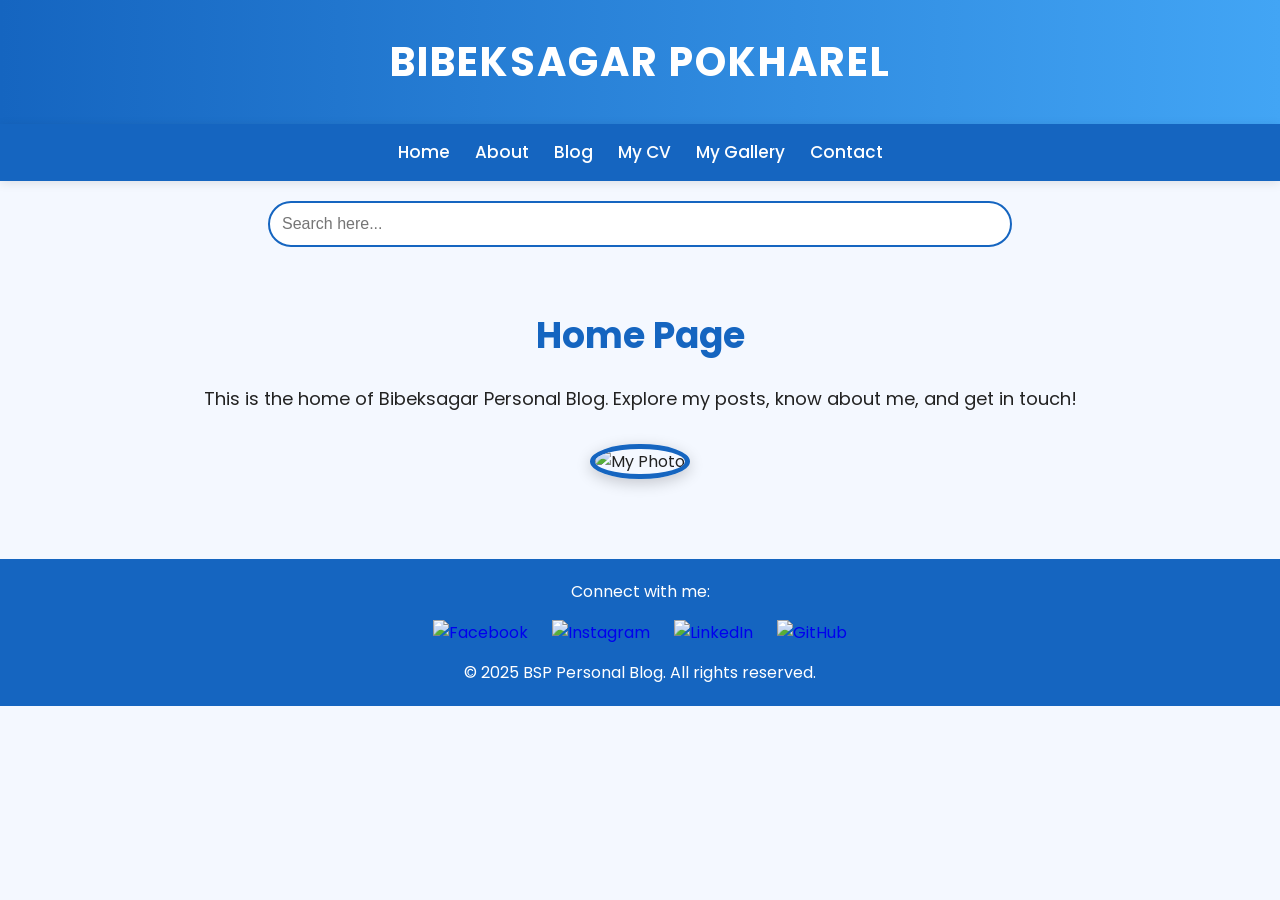
==== index.html @ 9665b42a "Add files via upload personal website 2nd edition" ====
<!DOCTYPE html>
<html lang="en">
<head>
  <meta charset="UTF-8">
  <title>Home - BIBEKSAGAR POKHAREL</title>



  <link rel="stylesheet" href="style.css">
<link href="https://fonts.googleapis.com/css2?family=Poppins&display=swap" rel="stylesheet">
</head>
<body>
<script src="script.js"></script>
  <header>
    <h1>BIBEKSAGAR POKHAREL</h1>
    
  </header>

  <nav>
    <a href="index.html">Home</a>
    <a href="about.html">About</a>
    <a href="blog.html">Blog</a>
    <a href="cv.html">My CV</a>
    <a href="gallery.html">My Gallery</a>
    <a href="contact.html">Contact</a>

  </nav>
<div class="search-container">
  <input type="text" id="searchInput" onkeyup="searchFunction()" placeholder="Search here...">
</div>


  <main>
    <h2>Home Page</h2>
    <p>This is the home of Bibeksagar Personal Blog. Explore my posts, know about me, and get in touch!</p>
<img src="mypic1.jpg" alt="My Photo" width="200">
  </main>


  <footer>
  <p>Connect with me:</p>
  <div class="social-icons">
    <a href="https://www.facebook.com/bibeksagar.pokharel.75/" target="_blank">
      <img src="https://cdn-icons-png.flaticon.com/512/124/124010.png" alt="Facebook">
    </a>
    <a href="https://www.instagram.com/bibek02sagar/" target="_blank">
      <img src="https://cdn-icons-png.flaticon.com/512/2111/2111463.png" alt="Instagram">
    </a>
    <a href="https://www.linkedin.com/in/bibek-pokharel-302b87219/" target="_blank">
      <img src="https://cdn-icons-png.flaticon.com/512/174/174857.png" alt="LinkedIn">
    </a>
    <a href="https://github.com/pokharelbibek549" target="_blank">
      <img src="https://cdn-icons-png.flaticon.com/512/733/733553.png" alt="GitHub">
    </a>
  </div>
    <p>&copy; 2025 BSP Personal Blog. All rights reserved.</p>
  </footer>
</body>
</html>
---- style.css ----
/* RESET */
* {
  margin: 0;
  padding: 0;
  box-sizing: border-box;
}

/* BODY */
body {
  font-family: 'Poppins', sans-serif;
  background: #f4f8ff;
  color: #222;
  line-height: 1.6;
}

/* HEADER */
header {
  background: linear-gradient(to right, #1565c0, #42a5f5);
  color: white;
  text-align: center;
  padding: 30px 20px;
}

header h1 {
  font-size: 40px;
  letter-spacing: 2px;
}

/* NAVBAR */
nav {

  position: sticky;

  top: 0;

  z-index: 9999;

  background: #1565c0;

  padding: 15px;

  display: flex;

  justify-content: center;

  gap: 25px;

  flex-wrap: wrap;

  box-shadow: 0 2px 10px rgba(0,0,0,0.1);
}

/* LINKS */
nav a {

  color: white;

  text-decoration: none;

  font-size: 17px;

  font-weight: 500;

  transition: 0.3s;
}

/* HOVER */
nav a:hover {

  color: #ffd54f;
}
nav {

  backdrop-filter: blur(10px);
}
/* SEARCH BAR */
.search-container {
  text-align: center;
  margin: 20px;
}

#searchInput {
  width: 60%;
  padding: 12px;
  border: 2px solid #1565c0;
  border-radius: 30px;
  outline: none;
  font-size: 16px;
}

/* MAIN CONTENT */
main {
  text-align: center;
  padding: 40px 20px;
}

main h2 {
  font-size: 36px;
  color: #1565c0;
  margin-bottom: 20px;
}

main p {
  font-size: 18px;
  margin-bottom: 30px;
}

/* PROFILE IMAGE */
main img {
  width: 220px;
  height: 220px;
  object-fit: cover;
  border-radius: 50%;
  border: 5px solid #1565c0;
  box-shadow: 0 4px 15px rgba(0,0,0,0.2);
}

/* FOOTER */
footer {
  background: #0d47a1;
  color: white;
  text-align: center;
  padding: 25px 20px;
  margin-top: 40px;
}

/* SOCIAL ICONS */
.social-icons {
  margin: 15px 0;
}

.social-icons a {
  text-decoration: none;
}

.social-icons img {
  width: 40px;
  height: 40px;
  margin: 0 10px;
  transition: 0.3s;
}

.social-icons img:hover {
  transform: scale(1.2);
}

/* RESPONSIVE DESIGN */
@media (max-width: 768px) {

  header h1 {
    font-size: 28px;
  }

  nav a {
    display: block;
    margin: 10px 0;
  }

  #searchInput {
    width: 90%;
  }

  main img {
    width: 180px;
    height: 180px;
  }
}
/* ABOUT PAGE */
.about-section {
  display: flex;
  align-items: center;
  justify-content: center;
  gap: 50px;
  padding: 60px 10%;
  flex-wrap: wrap;
}

.about-image img {
  width: 320px;
  height: 320px;
  object-fit: cover;
  border-radius: 20px;
  border: 5px solid #1565c0;
  box-shadow: 0 5px 20px rgba(0,0,0,0.2);
}

.about-content {
  max-width: 650px;
}

.about-content h2 {
  font-size: 42px;
  color: #1565c0;
  margin-bottom: 20px;
}

.about-content p {
  font-size: 18px;
  margin-bottom: 20px;
  color: #333;
}

.about-details {
  display: flex;
  gap: 20px;
  margin-top: 30px;
  flex-wrap: wrap;
}

.detail-box {
  background: white;
  padding: 20px;
  border-radius: 15px;
  flex: 1;
  min-width: 180px;
  box-shadow: 0 4px 15px rgba(0,0,0,0.1);
  transition: 0.3s;
}

.detail-box:hover {
  transform: translateY(-5px);
}

.detail-box h3 {
  color: #1565c0;
  margin-bottom: 10px;
}

/* MOBILE RESPONSIVE */
@media (max-width: 768px) {

  .about-section {
    padding: 40px 20px;
    text-align: center;
  }

  .about-image img {
    width: 220px;
    height: 220px;
  }

  .about-content h2 {
    font-size: 32px;
  }

  .about-content p {
    font-size: 16px;
  }
}
/* CONTACT PAGE */
.contact-page {

  padding: 90px 8%;

  background: #f4f8ff;
}

/* TITLE */
.contact-page h2 {

  text-align: center;

  font-size: 48px;

  color: #1565c0;

  margin-bottom: 60px;
}

/* TOP LAYOUT */
.contact-top {

  display: grid;

  grid-template-columns: 1fr 1fr;

  gap: 40px;

  margin-bottom: 60px;
}

/* INFO BOX */
.company-info {

  background: white;

  padding: 40px;

  border-radius: 20px;

  box-shadow: 0 5px 25px rgba(0,0,0,0.1);
}

/* FORM BOX */
.contact-form-box {

  background: white;

  padding: 40px;

  border-radius: 20px;

  box-shadow: 0 5px 25px rgba(0,0,0,0.1);
}

/* TITLES */
.company-info h3,
.contact-form-box h3,
.map-section h3 {

  color: #1565c0;

  margin-bottom: 25px;

  font-size: 28px;
}

/* TEXT */
.company-info p {

  margin-bottom: 18px;

  color: #444;

  line-height: 1.7;
}

/* SOCIAL LINKS */
.social-links {

  margin-top: 25px;

  display: flex;

  gap: 15px;

  flex-wrap: wrap;
}

/* SOCIAL BUTTONS */
.social-links a {

  background: #1565c0;

  color: white;

  padding: 10px 18px;

  border-radius: 8px;

  text-decoration: none;

  transition: 0.3s;
}

/* HOVER */
.social-links a:hover {

  background: #0d47a1;
}

/* FORM */
.contact-form {

  display: flex;

  flex-direction: column;

  gap: 20px;
}

/* INPUTS */
.contact-form input,
.contact-form textarea {

  padding: 16px;

  border: 1px solid #ccc;

  border-radius: 10px;

  font-size: 16px;

  outline: none;

  transition: 0.3s;
}

/* FOCUS */
.contact-form input:focus,
.contact-form textarea:focus {

  border-color: #1565c0;

  box-shadow: 0 0 10px rgba(21,101,192,0.2);
}

/* BUTTON */
.contact-form button {

  background: #1565c0;

  color: white;

  border: none;

  padding: 16px;

  border-radius: 10px;

  font-size: 18px;

  cursor: pointer;

  transition: 0.3s;
}

/* HOVER */
.contact-form button:hover {

  background: #0d47a1;
}

/* MAP */
.map-section {

  background: white;

  padding: 40px;

  border-radius: 20px;

  box-shadow: 0 5px 25px rgba(0,0,0,0.1);
}

/* MAP FRAME */
.map-section iframe {

  border-radius: 15px;
}

/* FOOTER */
footer {

  text-align: center;

  padding: 20px;

  background: #1565c0;

  color: white;
}

/* RESPONSIVE */
@media (max-width: 900px) {

  .contact-top {

    grid-template-columns: 1fr;
  }

}

@media (max-width: 768px) {

  .contact-page h2 {

    font-size: 36px;
  }

}
/* CV SECTION */
.cv-section {

  padding: 80px 8%;

  background: #f4f8ff;
}

/* CONTAINER */
.cv-container {

  display: grid;

  grid-template-columns: 320px 1fr;

  gap: 40px;
}

/* LEFT SIDE */
.cv-left {

  background: #1565c0;

  color: white;

  padding: 40px 25px;

  border-radius: 20px;

  text-align: center;
}

/* PROFILE IMAGE */
.cv-profile-img {

  width: 180px;

  height: 180px;

  object-fit: cover;

  border-radius: 50%;

  border: 5px solid white;

  margin-bottom: 30px;
}

/* BOX */
.cv-box {

  margin-bottom: 35px;

  text-align: left;
}

/* TITLE */
.cv-box h3 {

  margin-bottom: 15px;

  font-size: 24px;

  border-bottom: 2px solid white;

  padding-bottom: 8px;
}

/* TEXT */
.cv-box p,
.cv-box li {

  margin-bottom: 10px;

  line-height: 1.7;
}

/* RIGHT SIDE */
.cv-right {

  background: white;

  padding: 45px;

  border-radius: 20px;

  box-shadow: 0 5px 25px rgba(0,0,0,0.1);
}

/* HEADER */
.cv-header {

  margin-bottom: 40px;
}

/* NAME */
.cv-header h2 {

  font-size: 48px;

  color: #1565c0;

  margin-bottom: 10px;
}

/* ROLE */
.cv-header p {

  font-size: 20px;

  color: #555;
}

/* CONTENT BOX */
.cv-content-box {

  margin-bottom: 40px;
}

/* SECTION TITLE */
.cv-content-box h3 {

  color: #1565c0;

  margin-bottom: 15px;

  font-size: 28px;

  border-left: 5px solid #1565c0;

  padding-left: 15px;
}

/* TEXT */
.cv-content-box p {

  color: #555;

  line-height: 1.8;
}

/* DOWNLOAD BUTTON */
.download-btn {

  display: inline-block;

  background: #1565c0;

  color: white;

  padding: 15px 30px;

  border-radius: 10px;

  text-decoration: none;

  font-size: 18px;

  transition: 0.3s;
}

/* HOVER */
.download-btn:hover {

  background: #0d47a1;
}

/* RESPONSIVE */
@media (max-width: 900px) {

  .cv-container {

    grid-template-columns: 1fr;
  }

}

@media (max-width: 768px) {

  .cv-header h2 {

    font-size: 36px;
  }

  .cv-right {

    padding: 25px;
  }

}/* BLOG HERO */
.blog-hero {

  background: linear-gradient(
    rgba(21,101,192,0.8),
    rgba(21,101,192,0.8)
  ),
  url('blog-banner.jpg');

  background-size: cover;

  background-position: center;

  color: white;

  text-align: center;

  padding: 120px 20px;
}

/* TITLE */
.blog-hero h2 {

  font-size: 60px;

  margin-bottom: 20px;
}

/* TEXT */
.blog-hero p {

  font-size: 22px;
}

/* SEARCH */
.blog-search {

  text-align: center;

  margin: 50px 0;
}

/* SEARCH INPUT */
.blog-search input {

  width: 60%;

  max-width: 500px;

  padding: 16px 20px;

  border: 1px solid #ccc;

  border-radius: 40px;

  font-size: 16px;

  outline: none;
}

/* BLOG SECTION */
.blog-section {

  padding: 0 8% 80px;
}

/* GRID */
.blog-container {

  display: grid;

  grid-template-columns:
  repeat(auto-fit, minmax(300px, 1fr));

  gap: 35px;
}

/* CARD */
.blog-card {

  background: white;

  border-radius: 20px;

  overflow: hidden;

  box-shadow: 0 5px 20px rgba(0,0,0,0.1);

  transition: 0.4s ease;
}

/* HOVER */
.blog-card:hover {

  transform: translateY(-10px);

  box-shadow: 0 15px 30px rgba(0,0,0,0.15);
}

/* IMAGE */
.blog-card img {

  width: 100%;

  height: 230px;

  object-fit: cover;
}

/* CONTENT */
.blog-content {

  padding: 25px;
}

/* TITLE */
.blog-content h3 {

  color: #1565c0;

  margin-bottom: 10px;

  font-size: 24px;
}

/* DATE */
.blog-date {

  color: gray;

  margin-bottom: 15px;

  font-size: 14px;
}

/* TEXT */
.blog-content p {

  line-height: 1.7;

  color: #555;
}

/* BUTTON */
.read-btn {

  display: inline-block;

  margin-top: 20px;

  background: #1565c0;

  color: white;

  padding: 12px 24px;

  border-radius: 8px;

  text-decoration: none;

  transition: 0.3s;
}

/* HOVER */
.read-btn:hover {

  background: #0d47a1;
}

/* RESPONSIVE */
@media (max-width: 768px) {

  .blog-hero h2 {

    font-size: 40px;
  }

  .blog-search input {

    width: 90%;
  }

}
/* GALLERY HERO */
.gallery-hero {

  background: linear-gradient(
    rgba(21,101,192,0.8),
    rgba(21,101,192,0.8)
  ),
  url('gallery-banner.jpg');

  background-size: cover;

  background-position: center;

  color: white;

  text-align: center;

  padding: 120px 20px;
}

/* TITLE */
.gallery-hero h2 {

  font-size: 60px;

  margin-bottom: 20px;
}

/* TEXT */
.gallery-hero p {

  font-size: 22px;
}

/* SECTION */
.gallery-section {

  padding: 80px 8%;

  background: #f4f8ff;
}

/* GRID */
.gallery-container {

  display: grid;

  grid-template-columns:
  repeat(auto-fit, minmax(250px, 1fr));

  gap: 25px;
}

/* ITEM */
.gallery-item {

  overflow: hidden;

  border-radius: 20px;

  cursor: pointer;

  box-shadow: 0 5px 20px rgba(0,0,0,0.1);
}

/* IMAGE */
.gallery-item img {

  width: 100%;

  height: 260px;

  object-fit: cover;

  transition: 0.4s ease;
}

/* HOVER */
.gallery-item:hover img {

  transform: scale(1.1);
}

/* LIGHTBOX */
.lightbox {

  position: fixed;

  top: 0;
  left: 0;

  width: 100%;
  height: 100%;

  background: rgba(0,0,0,0.9);

  display: none;

  justify-content: center;

  align-items: center;

  z-index: 99999;
}

/* LIGHTBOX IMAGE */
.lightbox-img {

  max-width: 90%;

  max-height: 85%;

  border-radius: 15px;
}

/* CLOSE BUTTON */
.close-btn {

  position: absolute;

  top: 30px;
  right: 40px;

  color: white;

  font-size: 50px;

  cursor: pointer;
}

/* RESPONSIVE */
@media (max-width: 768px) {

  .gallery-hero h2 {

    font-size: 40px;
  }

}
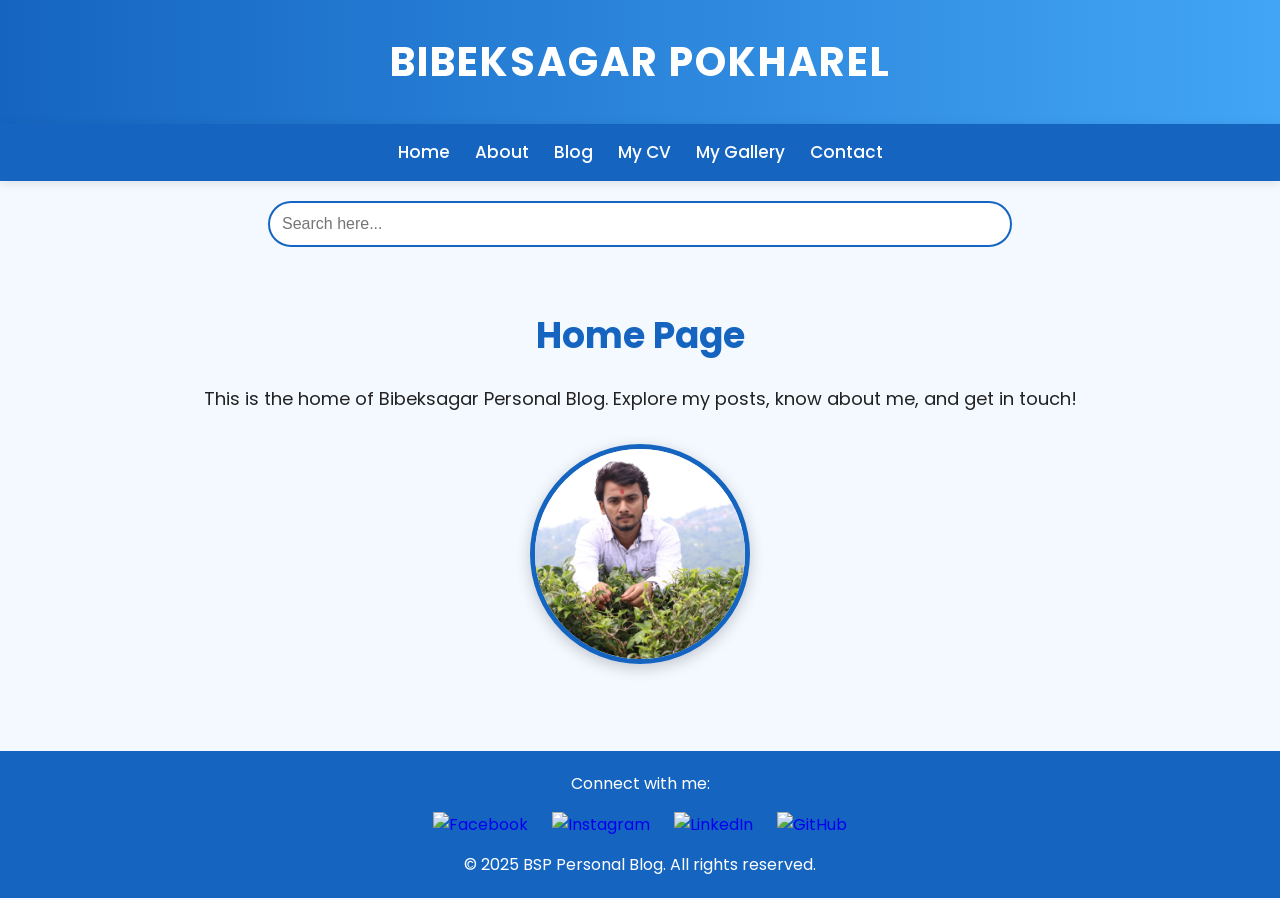
==== commit dafc1080: "Update index.html favicon added" ====
--- a/index.html
+++ b/index.html
@@ -1,6 +1,7 @@
 <!DOCTYPE html>
 <html lang="en">
 <head>
+  <link rel="icon" type="image/x-icon" href="/favicon.ico">
   <meta charset="UTF-8">
   <title>Home - BIBEKSAGAR POKHAREL</title>
 
@@ -56,4 +57,4 @@
     <p>&copy; 2025 BSP Personal Blog. All rights reserved.</p>
   </footer>
 </body>
-</html>+</html>
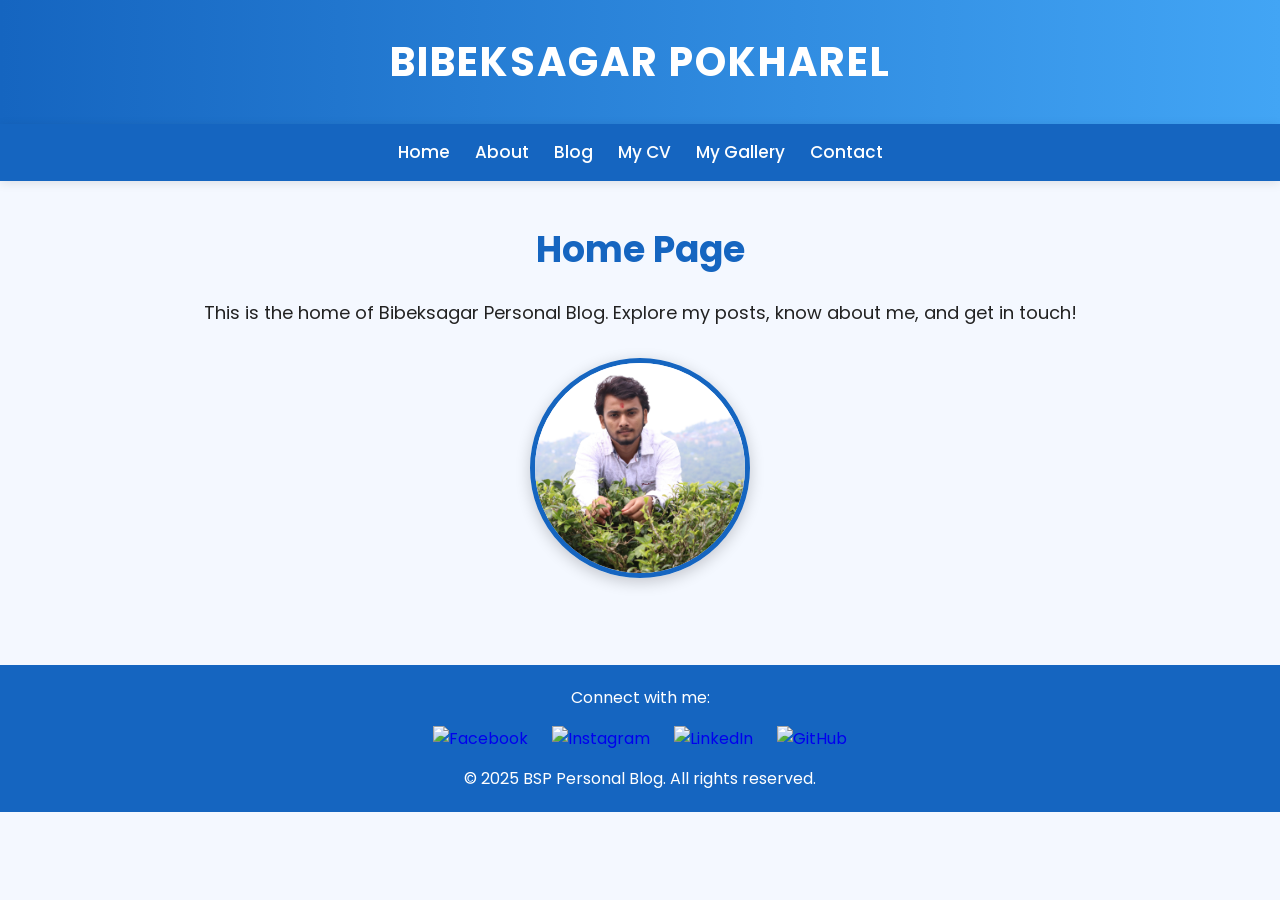
==== commit 19a6a6f0: "Update index.html" ====
--- a/index.html
+++ b/index.html
@@ -26,9 +26,6 @@
     <a href="contact.html">Contact</a>
 
   </nav>
-<div class="search-container">
-  <input type="text" id="searchInput" onkeyup="searchFunction()" placeholder="Search here...">
-</div>
 
 
   <main>
